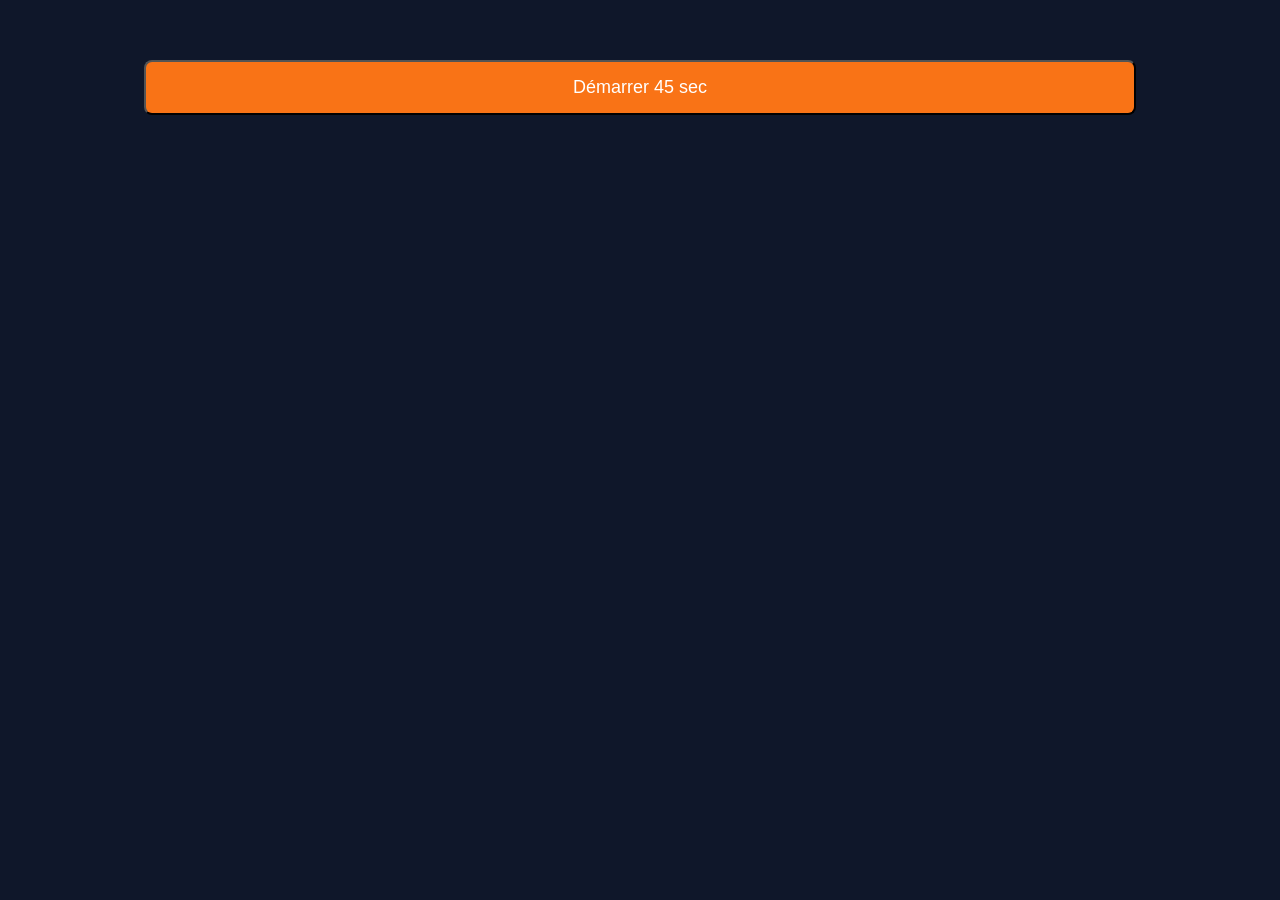
==== exercice.html @ 02502695 "Ajoutez des fichiers projet." ====
<!DOCTYPE html>
<html lang="fr">
<head>
<meta charset="UTF-8">
<meta name="viewport" content="width=device-width, initial-scale=1.0">
<title>Exercice</title>
<link rel="stylesheet" href="style.css">
</head>
<body>
<div class="container">
<h2 id="titre"></h2>
<p id="desc"></p>
<button onclick="startTimer()" class="btn">Démarrer 45 sec</button>
<p id="timer"></p>
</div>
<script src="script.js"></script>
</body>
</html>
---- style.css ----
body {
font-family: Arial, sans-serif;
background: #0f172a;
color: white;
text-align: center;
margin: 0;
padding: 0;
}
.container {
padding: 40px 20px;
}
h1, h2 {
color: #f97316;
}
.btn {
display: block;
margin: 15px auto;
padding: 15px;
width: 80%;
background: #f97316;
color: white;
text-decoration: none;
border-radius: 8px;
font-size: 18px;
}
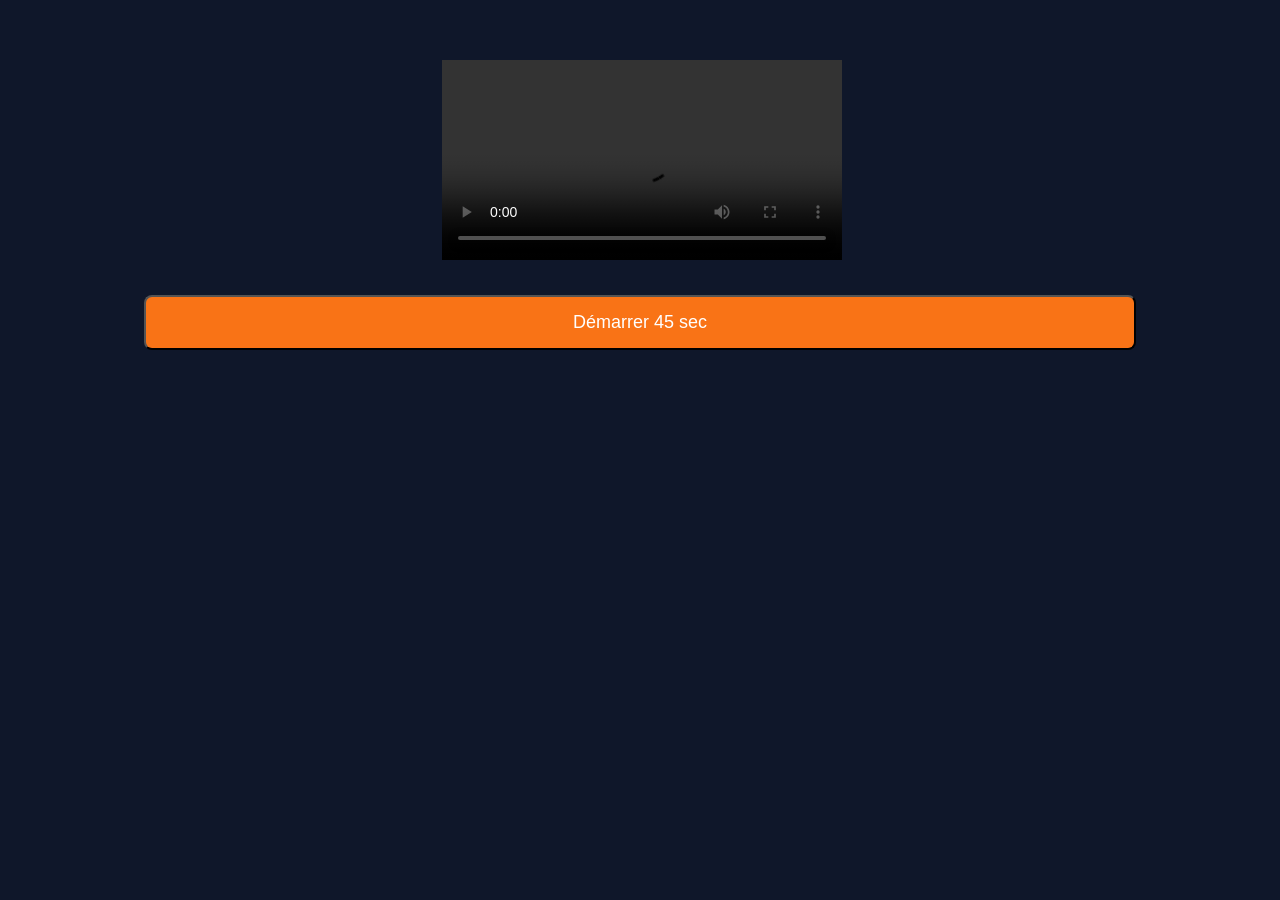
==== commit 628263b7: "Create npm-publish-github-packages.yml" ====
--- a/exercice.html
+++ b/exercice.html
@@ -10,7 +10,15 @@
 <body>
 <div class="container">
 <h2 id="titre"></h2>
+
+<img id="imageExo" src="" style="width:100%;max-width:400px;border-radius:10px;margin:15px 0;">
+
+<video id="videoExo" width="100%" controls style="max-width:400px;margin-bottom:15px;">
+  <source id="videoSource" src="" type="video/mp4">
+</video>
+
 <p id="desc"></p>
+
 <button onclick="startTimer()" class="btn">Démarrer 45 sec</button>
 <p id="timer"></p>
 </div>
